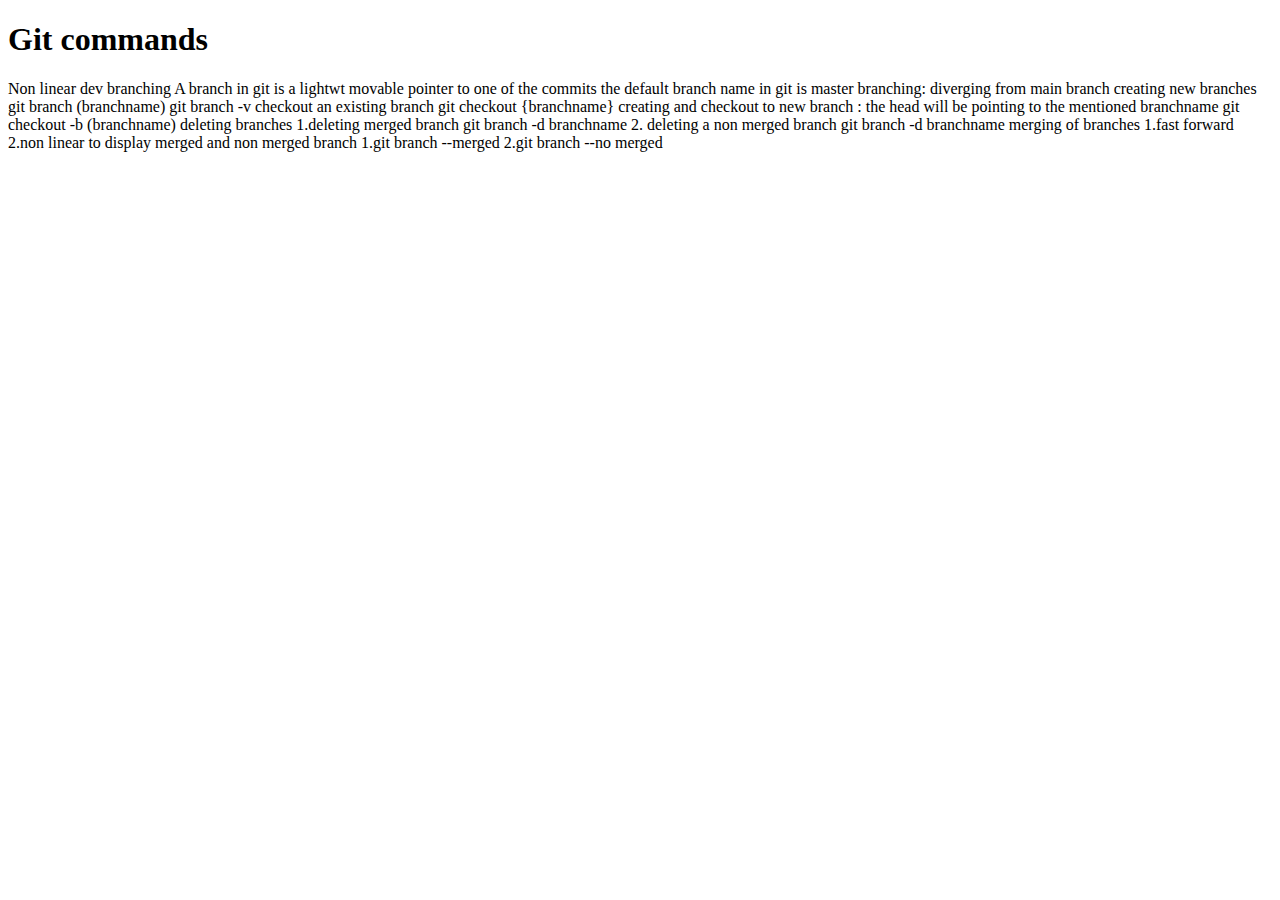
==== new.html @ 5ab13548 "fourthcommit" ====
<!DOCTYPE html>
<html lang="en">
<head>
    <meta charset="UTF-8">
    <meta http-equiv="X-UA-Compatible" content="IE=edge">
    <meta name="viewport" content="width=device-width, initial-scale=1.0">
    <title>Document</title>
</head>
<body>
    <h1>
        Git commands
    </h1>
    <p> Non linear dev branching 
        A branch in git is a lightwt movable pointer to one of the commits
        the default branch name in git is master
       branching: diverging from main branch
       
       creating new branches
       git branch (branchname)
        git branch -v
       
       checkout an existing branch 
       git checkout {branchname}
       
       creating and checkout to new branch  : the head will be pointing to the mentioned branchname
       git  checkout -b (branchname)
       
       deleting branches
       1.deleting merged branch
       git branch -d branchname
       2. deleting a non merged branch
       git branch -d branchname
       
       
       
       
       
       merging of branches
       1.fast forward
       2.non linear
       
       to display merged and non merged branch
       1.git branch --merged
       2.git branch --no merged
       
       
       
       
       
       </p>
</body>
</html>
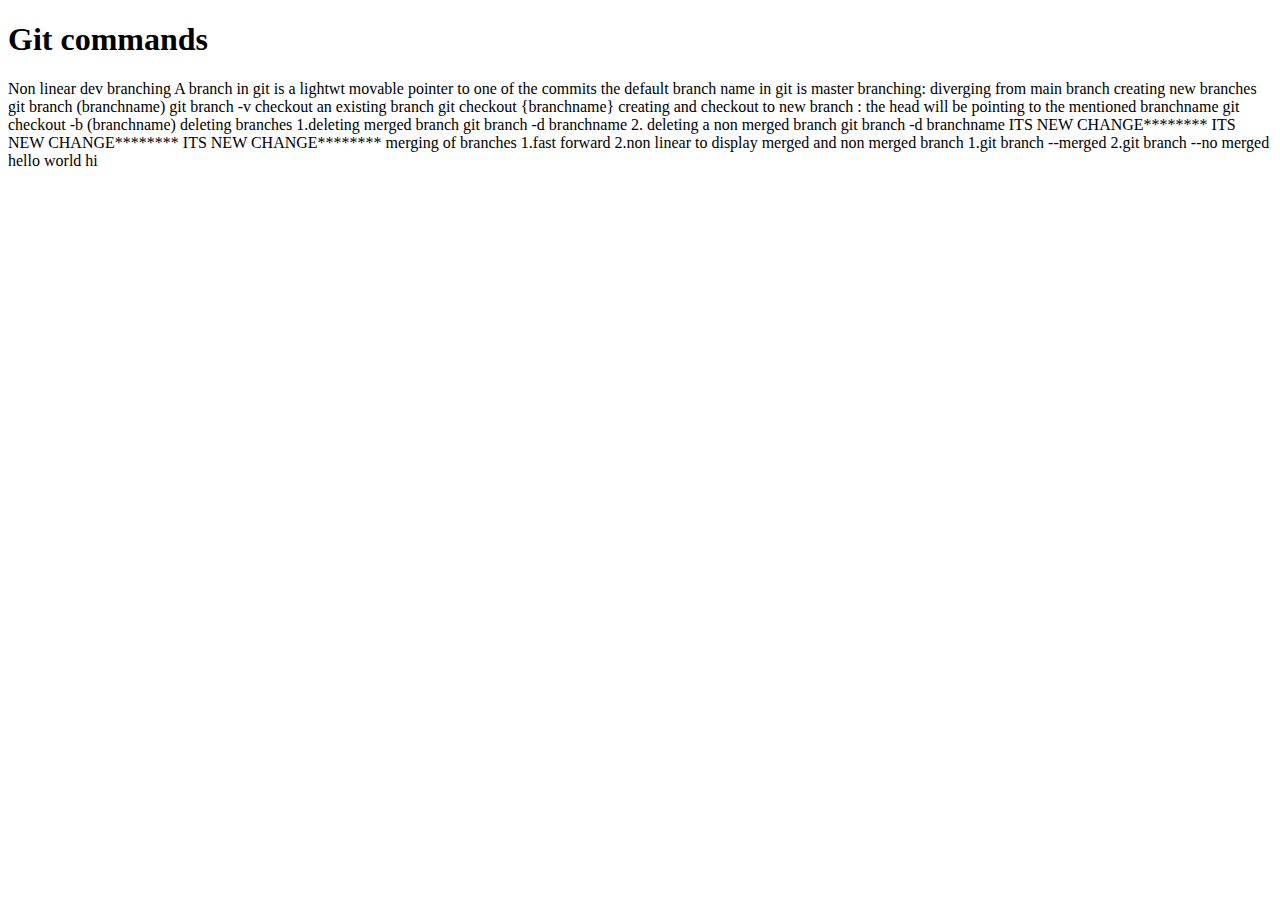
==== commit c3b39e55: "Update new.html" ====
--- a/new.html
+++ b/new.html
@@ -31,8 +31,13 @@
        2. deleting a non merged branch
        git branch -d branchname
        
-       
-       
+        
+        
+        
+        
+        ITS NEW CHANGE********
+       ITS NEW CHANGE********
+       ITS NEW CHANGE********
        
        
        merging of branches
@@ -44,9 +49,11 @@
        2.git branch --no merged
        
        
+       hello world
+       hi
        
        
        
        </p>
 </body>
-</html>+</html>
